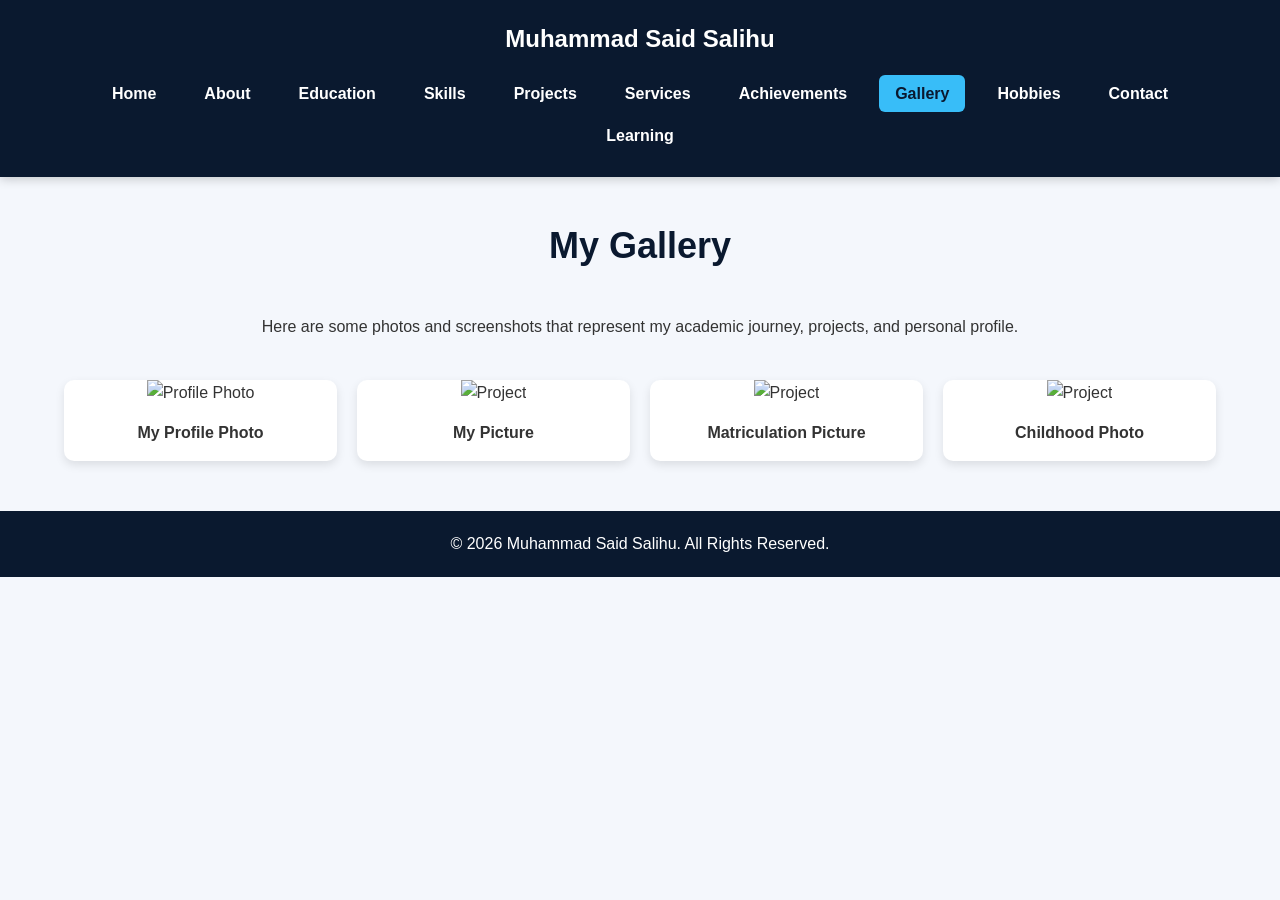
==== gallery.html @ cf893f86 "Add files via upload" ====
<!DOCTYPE html>
<html lang="en">
<head>
    <meta charset="UTF-8">
    <meta name="viewport" content="width=device-width, initial-scale=1.0">
    <title>Gallery | Muhammad Said Salihu</title>
    <link rel="stylesheet" href="style.css">
</head>
<body>

<header>
    <div class="container">
        <h2 class="logo">Muhammad Said Salihu</h2>

        <nav>
            <ul>
                <li><a href="index.html">Home</a></li>
                <li><a href="about.html">About</a></li>
                <li><a href="education.html">Education</a></li>
                <li><a href="skills.html">Skills</a></li>
                <li><a href="projects.html">Projects</a></li>
                <li><a href="services.html">Services</a></li>
                <li><a href="achievements.html">Achievements</a></li>
                <li><a href="gallery.html" class="active">Gallery</a></li>
                <li><a href="hobbies.html">Hobbies</a></li>
                <li><a href="contact.html">Contact</a></li>
                <li><a href="learning.html">Learning</a></li>
            </ul>
        </nav>
    </div>
</header>

<section class="container">

<h1 class="page-title">My Gallery</h1>

<p style="text-align:center;">
Here are some photos and screenshots that represent my academic journey,
projects, and personal profile.
</p>

<div class="gallery">

<div class="gallery-item">
<img src="images/profile.jpg" alt="Profile Photo">
<p>My Profile Photo</p>
</div>

<div class="gallery-item">
<img src="images/profile1.jpg" alt="Project">
<p> My Picture</p>
</div>

<div class="gallery-item">
<img src="images/profile3.jpg" alt="Project">
<p>Matriculation Picture</p>
</div>

<div class="gallery-item">
<img src="images/profile2.jpg" alt="Project">
<p>Childhood Photo</p>
</div>

</div>

</section>

<footer>
<div class="container">
<p>&copy; 2026 Muhammad Said Salihu. All Rights Reserved.</p>
</div>
</footer>

</body>
</html>
---- style.css ----
/* ===========================
   GENERAL STYLES
=========================== */

*{
    margin:0;
    padding:0;
    box-sizing:border-box;
}

body{
    font-family:Arial, Helvetica, sans-serif;
    background:#f4f7fc;
    color:#333;
    line-height:1.6;
}

.container{
    width:90%;
    max-width:1200px;
    margin:auto;
}

/* ===========================
   HEADER
=========================== */

header{
    background:#0A192F;
    color:#fff;
    padding:20px 0;
    position:sticky;
    top:0;
    z-index:1000;
    box-shadow:0 2px 10px rgba(0,0,0,.2);
}

.logo{
    text-align:center;
    margin-bottom:15px;
}

nav ul{
    list-style:none;
    display:flex;
    justify-content:center;
    flex-wrap:wrap;
}

nav ul li{
    margin:8px;
}

nav ul li a{
    text-decoration:none;
    color:#fff;
    padding:10px 16px;
    border-radius:6px;
    transition:.3s;
    font-weight:bold;
}

nav ul li a:hover,
nav ul li a.active{
    background:#38BDF8;
    color:#0A192F;
}

/* ===========================
   HERO SECTION
=========================== */

.hero{
    text-align:center;
    padding:80px 20px;
}

.profile-image{
    width:180px;
    height:180px;
    border-radius:50%;
    object-fit:cover;
    border:5px solid #38BDF8;
    margin-bottom:25px;
    box-shadow:0 5px 15px rgba(0,0,0,.2);
}

.hero h1{
    font-size:40px;
    color:#0A192F;
}

.hero h2{
    color:#38BDF8;
    margin:15px 0;
    font-size:28px;
}

.hero p{
    max-width:700px;
    margin:20px auto;
    font-size:18px;
}

/* ===========================
   BUTTON
=========================== */

.btn{
    display:inline-block;
    margin-top:20px;
    padding:14px 30px;
    background:#38BDF8;
    color:#fff;
    text-decoration:none;
    border-radius:8px;
    font-size:18px;
    transition:.3s;
}

.btn:hover{
    background:#0A192F;
    transform:translateY(-3px);
}

/* ===========================
   FOOTER
=========================== */

footer{
    background:#0A192F;
    color:#fff;
    text-align:center;
    padding:20px;
    margin-top:50px;
}

/* ===========================
   RESPONSIVE DESIGN
=========================== */

@media(max-width:768px){

    .hero h1{
        font-size:30px;
    }

    .hero h2{
        font-size:22px;
    }

    .hero p{
        font-size:16px;
    }

    nav ul{
    flex-direction:row;
    justify-content:center;
    flex-wrap:wrap;
    gap:10px;
}

    nav ul li{
        margin:6px 0;
    }

    .profile-image{
        width:150px;
        height:150px;
    }
}
/* About Page Table */

.info-table{
    width:100%;
    max-width:800px;
    margin:30px auto;
    border-collapse:collapse;
    background:#fff;
    box-shadow:0 5px 15px rgba(0,0,0,.1);
}

.info-table th,
.info-table td{
    padding:15px;
    border:1px solid #ddd;
    text-align:left;
}

.info-table th{
    background:#0A192F;
    color:#fff;
    width:35%;
}

.info-table tr:nth-child(even){
    background:#f8f9fa;
}
/* ===========================
   PAGE TITLE
=========================== */

.page-title{
    text-align:center;
    color:#0A192F;
    margin:40px 0;
    font-size:36px;
}

/* ===========================
   CARD DESIGN
=========================== */

.card{
    background:#fff;
    padding:25px;
    margin:20px auto;
    border-radius:12px;
    box-shadow:0 4px 12px rgba(0,0,0,0.1);
    max-width:900px;
}

.card h2{
    color:#0A192F;
    margin-bottom:10px;
}

.card h3{
    color:#38BDF8;
    margin-bottom:15px;
}

.card p{
    line-height:1.8;
}
/* ===== Skills ===== */

.skill{
    margin:20px 0;
}

.skill p{
    font-weight:bold;
    margin-bottom:8px;
}

.progress{
    width:100%;
    background:#ddd;
    border-radius:20px;
    overflow:hidden;
}

.progress span{
    display:block;
    background:#38BDF8;
    color:white;
    text-align:right;
    padding:8px;
    font-size:14px;
    border-radius:20px;
}

.skills-list{
    list-style:square;
    padding-left:25px;
}

.skills-list li{
    margin:10px 0;
}
/* ===========================
   PROJECTS
=========================== */

.project-grid{
    display:grid;
    grid-template-columns:repeat(auto-fit,minmax(250px,1fr));
    gap:20px;
    margin-bottom:40px;
}

.project-card{
    background:#fff;
    padding:25px;
    border-radius:10px;
    box-shadow:0 4px 10px rgba(0,0,0,.1);
    transition:.3s;
}

.project-card:hover{
    transform:translateY(-8px);
}

.project-card h2{
    color:#0A192F;
    margin-bottom:15px;
}

.project-card p{
    color:#555;
    line-height:1.7;
}
/* ===========================
   SERVICES
=========================== */

.project-card{
    border-top:5px solid #38BDF8;
}

.project-card:hover{
    background:#0A192F;
    color:#fff;
    transform:translateY(-8px);
}

.project-card:hover h2{
    color:#38BDF8;
}

.project-card h2{
    font-size:22px;
    margin-bottom:15px;
}

.project-card p{
    line-height:1.8;
}
/* ===========================
   GALLERY
=========================== */

.gallery{
    display:grid;
    grid-template-columns:repeat(auto-fit,minmax(250px,1fr));
    gap:20px;
    margin:40px 0;
}

.gallery-item{
    background:#fff;
    border-radius:10px;
    overflow:hidden;
    box-shadow:0 4px 10px rgba(0,0,0,.1);
    transition:.3s;
    text-align:center;
}

.gallery-item:hover{
    transform:scale(1.05);
}

.gallery-item img{
    width:100%;
    height:250px;
    object-fit:cover;
}

.gallery-item p{
    padding:15px;
    font-weight:bold;
}
/* ===========================
   CONTACT PAGE
=========================== */

.contact-container{
display:grid;
grid-template-columns:repeat(auto-fit,minmax(300px,1fr));
gap:30px;
margin:40px 0;
}

.contact-info,
.contact-form{
background:#fff;
padding:30px;
border-radius:10px;
box-shadow:0 4px 10px rgba(0,0,0,.1);
}

.contact-info p{
margin:15px 0;
}

.contact-form input,
.contact-form textarea{
width:100%;
padding:12px;
margin-bottom:15px;
border:1px solid #ccc;
border-radius:6px;
font-size:16px;
}

.contact-form button{
border:none;
cursor:pointer;
width:100%;
}
/* ===========================
   LEARNING JOURNEY
=========================== */

.certificate{
width:100%;
max-width:700px;
display:block;
margin:30px auto;
border:3px solid #38BDF8;
border-radius:10px;
box-shadow:0 4px 12px rgba(0,0,0,.2);
}
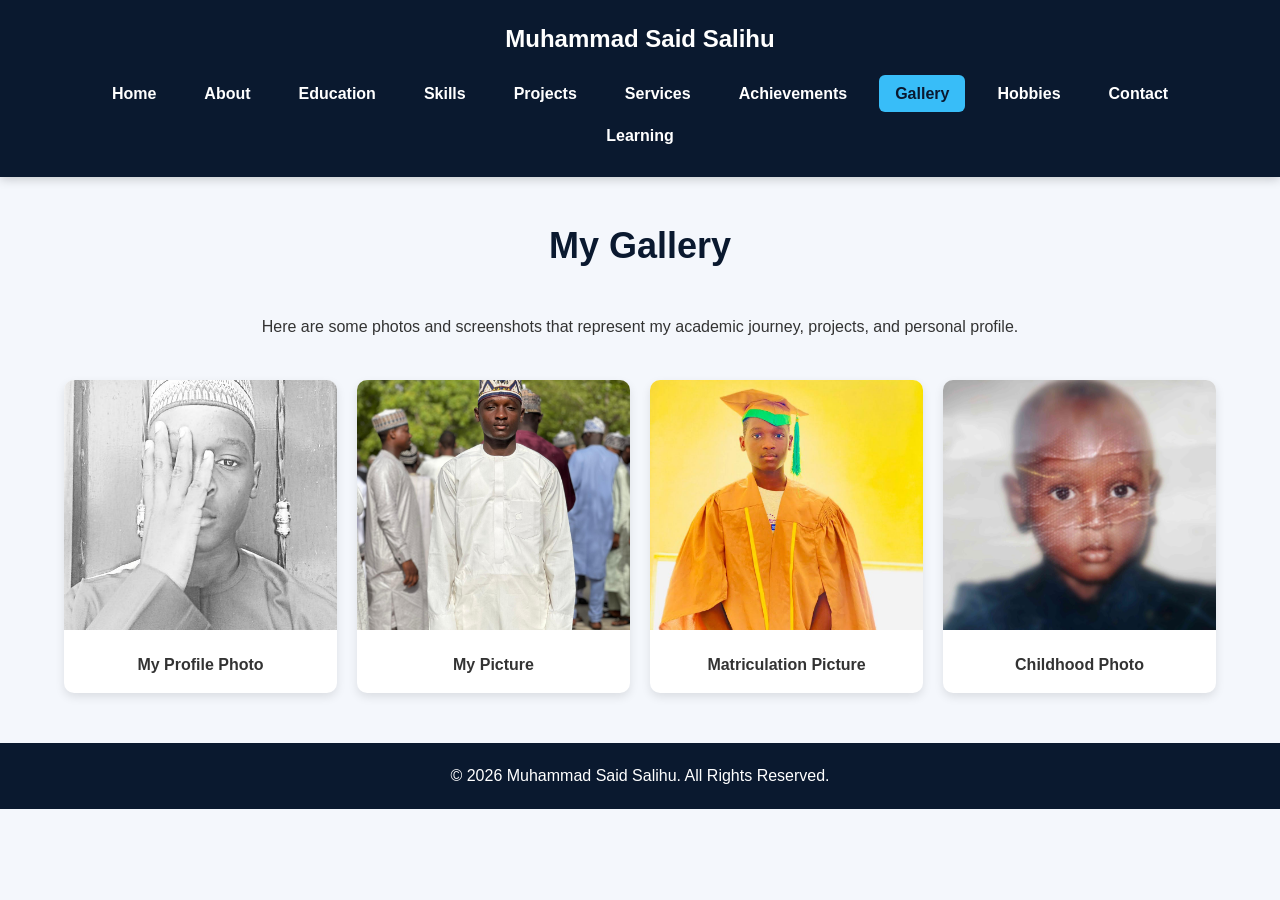
==== commit 22361475: "Update image paths in gallery.html" ====
--- a/gallery.html
+++ b/gallery.html
@@ -42,22 +42,22 @@
 <div class="gallery">
 
 <div class="gallery-item">
-<img src="images/profile.jpg" alt="Profile Photo">
+<img src="profile.jpg" alt="Profile Photo">
 <p>My Profile Photo</p>
 </div>
 
 <div class="gallery-item">
-<img src="images/profile1.jpg" alt="Project">
+<img src="profile1.jpg" alt="Project">
 <p> My Picture</p>
 </div>
 
 <div class="gallery-item">
-<img src="images/profile3.jpg" alt="Project">
+<img src="profile3.jpg" alt="Project">
 <p>Matriculation Picture</p>
 </div>
 
 <div class="gallery-item">
-<img src="images/profile2.jpg" alt="Project">
+<img src="profile2.jpg" alt="Project">
 <p>Childhood Photo</p>
 </div>
 
@@ -72,4 +72,4 @@
 </footer>
 
 </body>
-</html>+</html>
